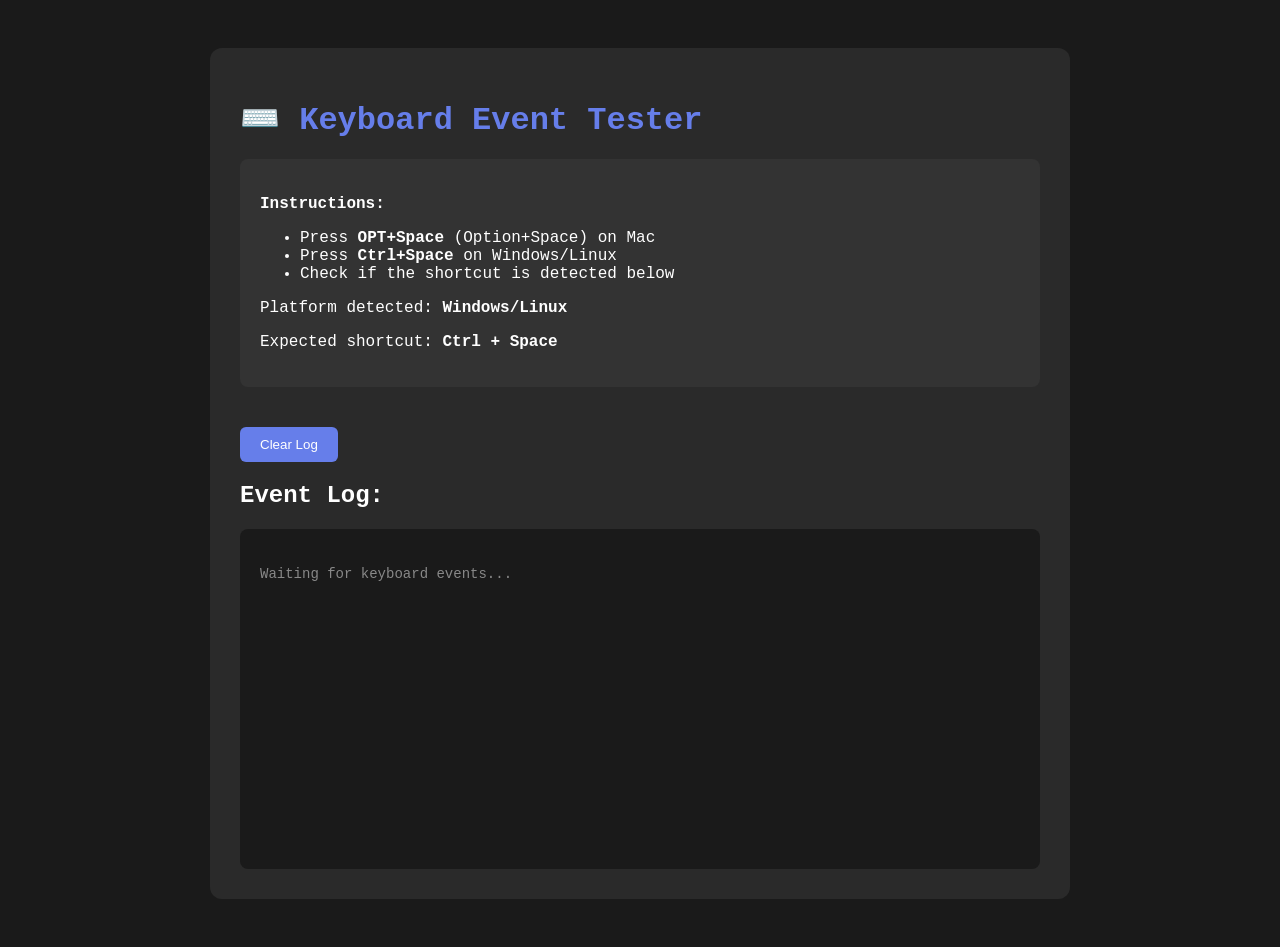
==== keyboard-test.html @ 44725870 "Fix keyboard shortcut detection and add debugging tools Bug Fixes: - Improved Space key detection us" ====
<!DOCTYPE html>
<html lang="en">
<head>
    <meta charset="UTF-8">
    <meta name="viewport" content="width=device-width, initial-scale=1.0">
    <title>Keyboard Test</title>
    <style>
        body {
            font-family: 'Monaco', 'Courier New', monospace;
            padding: 40px;
            background: #1a1a1a;
            color: #fff;
        }
        .container {
            max-width: 800px;
            margin: 0 auto;
            background: #2a2a2a;
            padding: 30px;
            border-radius: 12px;
        }
        h1 {
            color: #667eea;
            margin-bottom: 20px;
        }
        .instructions {
            background: #333;
            padding: 20px;
            border-radius: 8px;
            margin-bottom: 30px;
        }
        .event-log {
            background: #1a1a1a;
            padding: 20px;
            border-radius: 8px;
            min-height: 300px;
            max-height: 500px;
            overflow-y: auto;
            font-size: 14px;
            line-height: 1.6;
        }
        .event-item {
            padding: 10px;
            margin-bottom: 10px;
            background: #2a2a2a;
            border-radius: 6px;
            border-left: 3px solid #667eea;
        }
        .detected {
            background: #1a4d1a !important;
            border-left-color: #4ade80 !important;
        }
        .key-info {
            color: #a78bfa;
        }
        .time {
            color: #888;
            font-size: 12px;
        }
        button {
            background: #667eea;
            color: white;
            border: none;
            padding: 10px 20px;
            border-radius: 6px;
            cursor: pointer;
            margin-top: 10px;
        }
        button:hover {
            background: #7c8ef5;
        }
    </style>
</head>
<body>
    <div class="container">
        <h1>⌨️ Keyboard Event Tester</h1>

        <div class="instructions">
            <p><strong>Instructions:</strong></p>
            <ul>
                <li>Press <strong>OPT+Space</strong> (Option+Space) on Mac</li>
                <li>Press <strong>Ctrl+Space</strong> on Windows/Linux</li>
                <li>Check if the shortcut is detected below</li>
            </ul>
            <p>Platform detected: <strong id="platform">...</strong></p>
            <p>Expected shortcut: <strong id="expected-shortcut">...</strong></p>
        </div>

        <button onclick="clearLog()">Clear Log</button>

        <h2>Event Log:</h2>
        <div class="event-log" id="event-log">
            <p style="color: #888;">Waiting for keyboard events...</p>
        </div>
    </div>

    <script>
        const isMac = /Mac|iPhone|iPad|iPod/.test(navigator.userAgent);
        const eventLog = document.getElementById('event-log');

        document.getElementById('platform').textContent = isMac ? 'macOS' : 'Windows/Linux';
        document.getElementById('expected-shortcut').textContent = isMac ? 'OPT + Space' : 'Ctrl + Space';

        let eventCount = 0;

        function clearLog() {
            eventLog.innerHTML = '<p style="color: #888;">Waiting for keyboard events...</p>';
            eventCount = 0;
        }

        document.addEventListener('keydown', (e) => {
            eventCount++;

            const modifierKey = isMac ? e.altKey : e.ctrlKey;
            const isSpace = e.code === 'Space' || e.key === ' ' || e.keyCode === 32;
            const isTargetShortcut = isSpace && modifierKey;

            const eventDiv = document.createElement('div');
            eventDiv.className = 'event-item' + (isTargetShortcut ? ' detected' : '');

            const time = new Date().toLocaleTimeString();

            eventDiv.innerHTML = `
                <div class="time">#${eventCount} - ${time}</div>
                <div><strong>${isTargetShortcut ? '✅ TARGET SHORTCUT DETECTED!' : 'Key Press'}</strong></div>
                <div class="key-info">
                    Key: <code>${e.key}</code> |
                    Code: <code>${e.code}</code> |
                    KeyCode: <code>${e.keyCode}</code>
                </div>
                <div class="key-info">
                    Alt: ${e.altKey} |
                    Ctrl: ${e.ctrlKey} |
                    Meta: ${e.metaKey} |
                    Shift: ${e.shiftKey}
                </div>
                <div class="key-info">
                    ModifierKey (expected): ${modifierKey} |
                    IsSpace: ${isSpace} |
                    Match: ${isTargetShortcut}
                </div>
            `;

            if (eventLog.firstChild.tagName !== 'DIV') {
                eventLog.innerHTML = '';
            }

            eventLog.insertBefore(eventDiv, eventLog.firstChild);

            // Prevent default for target shortcut
            if (isTargetShortcut) {
                e.preventDefault();
                console.log('Target shortcut detected and prevented!');
            }
        });
    </script>
</body>
</html>
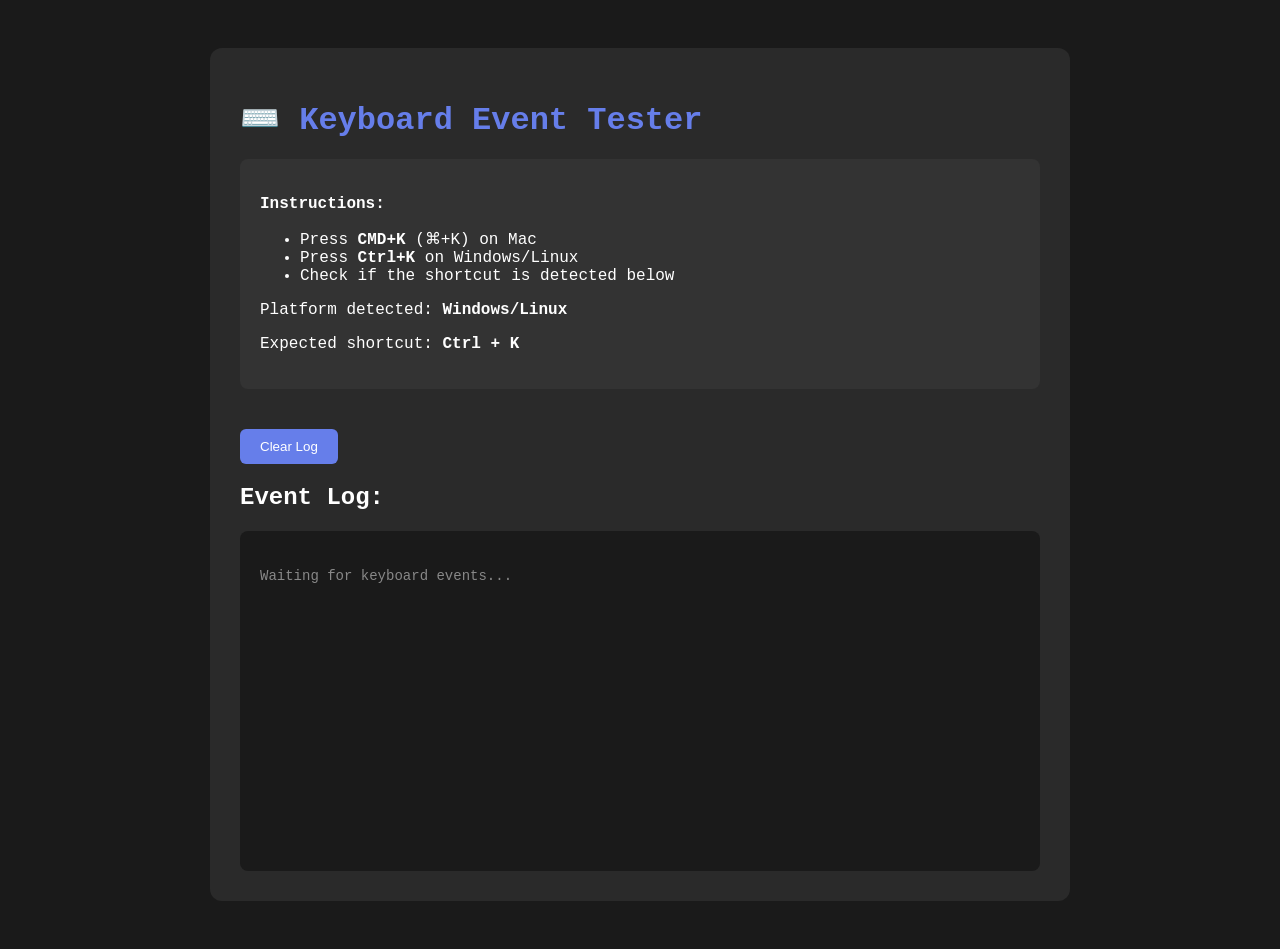
==== commit 9cb82ee7: "Change keyboard shortcut to CMD+K (⌘+K) for better UX Changes: - Updated Mac shortcut from OPT+Space" ====
--- a/keyboard-test.html
+++ b/keyboard-test.html
@@ -77,8 +77,8 @@
         <div class="instructions">
             <p><strong>Instructions:</strong></p>
             <ul>
-                <li>Press <strong>OPT+Space</strong> (Option+Space) on Mac</li>
-                <li>Press <strong>Ctrl+Space</strong> on Windows/Linux</li>
+                <li>Press <strong>CMD+K</strong> (⌘+K) on Mac</li>
+                <li>Press <strong>Ctrl+K</strong> on Windows/Linux</li>
                 <li>Check if the shortcut is detected below</li>
             </ul>
             <p>Platform detected: <strong id="platform">...</strong></p>
@@ -98,7 +98,7 @@
         const eventLog = document.getElementById('event-log');
 
         document.getElementById('platform').textContent = isMac ? 'macOS' : 'Windows/Linux';
-        document.getElementById('expected-shortcut').textContent = isMac ? 'OPT + Space' : 'Ctrl + Space';
+        document.getElementById('expected-shortcut').textContent = isMac ? 'CMD + K (⌘+K)' : 'Ctrl + K';
 
         let eventCount = 0;
 
@@ -110,9 +110,9 @@
         document.addEventListener('keydown', (e) => {
             eventCount++;
 
-            const modifierKey = isMac ? e.altKey : e.ctrlKey;
-            const isSpace = e.code === 'Space' || e.key === ' ' || e.keyCode === 32;
-            const isTargetShortcut = isSpace && modifierKey;
+            const modifierKey = isMac ? e.metaKey : e.ctrlKey;
+            const isKKey = e.code === 'KeyK' || e.key === 'k' || e.key === 'K' || e.keyCode === 75;
+            const isTargetShortcut = isKKey && modifierKey;
 
             const eventDiv = document.createElement('div');
             eventDiv.className = 'event-item' + (isTargetShortcut ? ' detected' : '');
@@ -130,12 +130,12 @@
                 <div class="key-info">
                     Alt: ${e.altKey} |
                     Ctrl: ${e.ctrlKey} |
-                    Meta: ${e.metaKey} |
+                    Meta/CMD: ${e.metaKey} |
                     Shift: ${e.shiftKey}
                 </div>
                 <div class="key-info">
                     ModifierKey (expected): ${modifierKey} |
-                    IsSpace: ${isSpace} |
+                    IsKKey: ${isKKey} |
                     Match: ${isTargetShortcut}
                 </div>
             `;
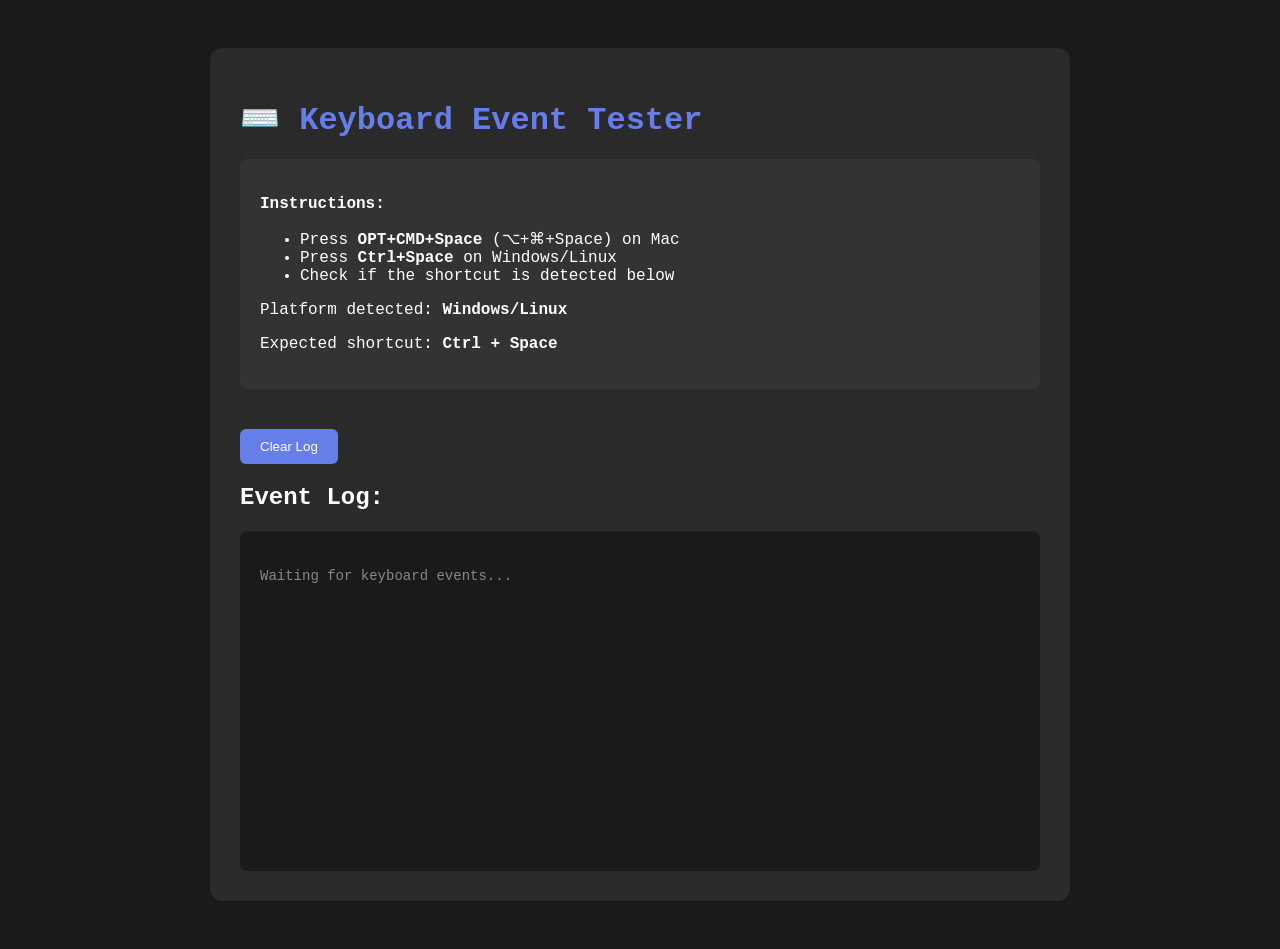
==== commit 8eb99038: "將 Mac 快捷鍵改為 OPT+CMD+Space (⌥+⌘+Space) 變更內容： - Mac 快捷鍵：OPT+CMD+Space（三鍵組合） - Windows/Linux：Ctrl+Space" ====
--- a/keyboard-test.html
+++ b/keyboard-test.html
@@ -77,8 +77,8 @@
         <div class="instructions">
             <p><strong>Instructions:</strong></p>
             <ul>
-                <li>Press <strong>CMD+K</strong> (⌘+K) on Mac</li>
-                <li>Press <strong>Ctrl+K</strong> on Windows/Linux</li>
+                <li>Press <strong>OPT+CMD+Space</strong> (⌥+⌘+Space) on Mac</li>
+                <li>Press <strong>Ctrl+Space</strong> on Windows/Linux</li>
                 <li>Check if the shortcut is detected below</li>
             </ul>
             <p>Platform detected: <strong id="platform">...</strong></p>
@@ -98,7 +98,7 @@
         const eventLog = document.getElementById('event-log');
 
         document.getElementById('platform').textContent = isMac ? 'macOS' : 'Windows/Linux';
-        document.getElementById('expected-shortcut').textContent = isMac ? 'CMD + K (⌘+K)' : 'Ctrl + K';
+        document.getElementById('expected-shortcut').textContent = isMac ? 'OPT + CMD + Space (⌥+⌘+Space)' : 'Ctrl + Space';
 
         let eventCount = 0;
 
@@ -110,9 +110,10 @@
         document.addEventListener('keydown', (e) => {
             eventCount++;
 
-            const modifierKey = isMac ? e.metaKey : e.ctrlKey;
-            const isKKey = e.code === 'KeyK' || e.key === 'k' || e.key === 'K' || e.keyCode === 75;
-            const isTargetShortcut = isKKey && modifierKey;
+            const isSpace = e.code === 'Space' || e.key === ' ' || e.keyCode === 32;
+            const isTargetShortcut = isMac
+                ? (e.altKey && e.metaKey && isSpace)
+                : (e.ctrlKey && isSpace);
 
             const eventDiv = document.createElement('div');
             eventDiv.className = 'event-item' + (isTargetShortcut ? ' detected' : '');
@@ -134,8 +135,8 @@
                     Shift: ${e.shiftKey}
                 </div>
                 <div class="key-info">
-                    ModifierKey (expected): ${modifierKey} |
-                    IsKKey: ${isKKey} |
+                    IsSpace: ${isSpace} |
+                    ${isMac ? 'Alt+Meta+Space' : 'Ctrl+Space'}: ${isTargetShortcut ? '✅' : '❌'} |
                     Match: ${isTargetShortcut}
                 </div>
             `;
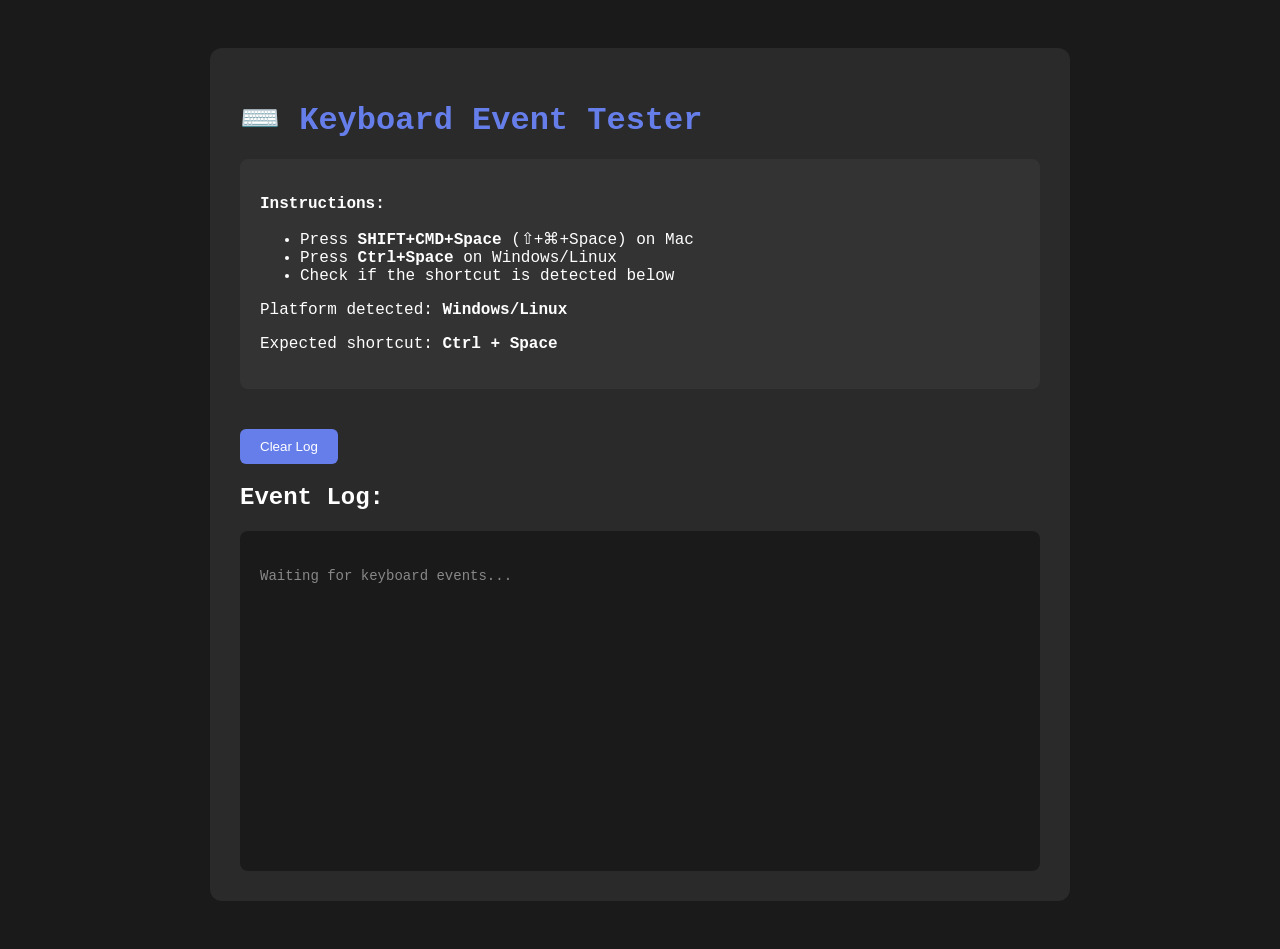
==== commit f240c321: "將 Mac 快捷鍵改為 SHIFT+CMD+Space (⇧+⌘+Space) 變更原因： - OPT+CMD+Space 與現有系統快捷鍵衝突 - SHIFT+CMD+Space 較不常見，避免衝突" ====
--- a/keyboard-test.html
+++ b/keyboard-test.html
@@ -77,7 +77,7 @@
         <div class="instructions">
             <p><strong>Instructions:</strong></p>
             <ul>
-                <li>Press <strong>OPT+CMD+Space</strong> (⌥+⌘+Space) on Mac</li>
+                <li>Press <strong>SHIFT+CMD+Space</strong> (⇧+⌘+Space) on Mac</li>
                 <li>Press <strong>Ctrl+Space</strong> on Windows/Linux</li>
                 <li>Check if the shortcut is detected below</li>
             </ul>
@@ -98,7 +98,7 @@
         const eventLog = document.getElementById('event-log');
 
         document.getElementById('platform').textContent = isMac ? 'macOS' : 'Windows/Linux';
-        document.getElementById('expected-shortcut').textContent = isMac ? 'OPT + CMD + Space (⌥+⌘+Space)' : 'Ctrl + Space';
+        document.getElementById('expected-shortcut').textContent = isMac ? 'SHIFT + CMD + Space (⇧+⌘+Space)' : 'Ctrl + Space';
 
         let eventCount = 0;
 
@@ -112,7 +112,7 @@
 
             const isSpace = e.code === 'Space' || e.key === ' ' || e.keyCode === 32;
             const isTargetShortcut = isMac
-                ? (e.altKey && e.metaKey && isSpace)
+                ? (e.shiftKey && e.metaKey && isSpace)
                 : (e.ctrlKey && isSpace);
 
             const eventDiv = document.createElement('div');
@@ -136,7 +136,7 @@
                 </div>
                 <div class="key-info">
                     IsSpace: ${isSpace} |
-                    ${isMac ? 'Alt+Meta+Space' : 'Ctrl+Space'}: ${isTargetShortcut ? '✅' : '❌'} |
+                    ${isMac ? 'Shift+Meta+Space' : 'Ctrl+Space'}: ${isTargetShortcut ? '✅' : '❌'} |
                     Match: ${isTargetShortcut}
                 </div>
             `;
